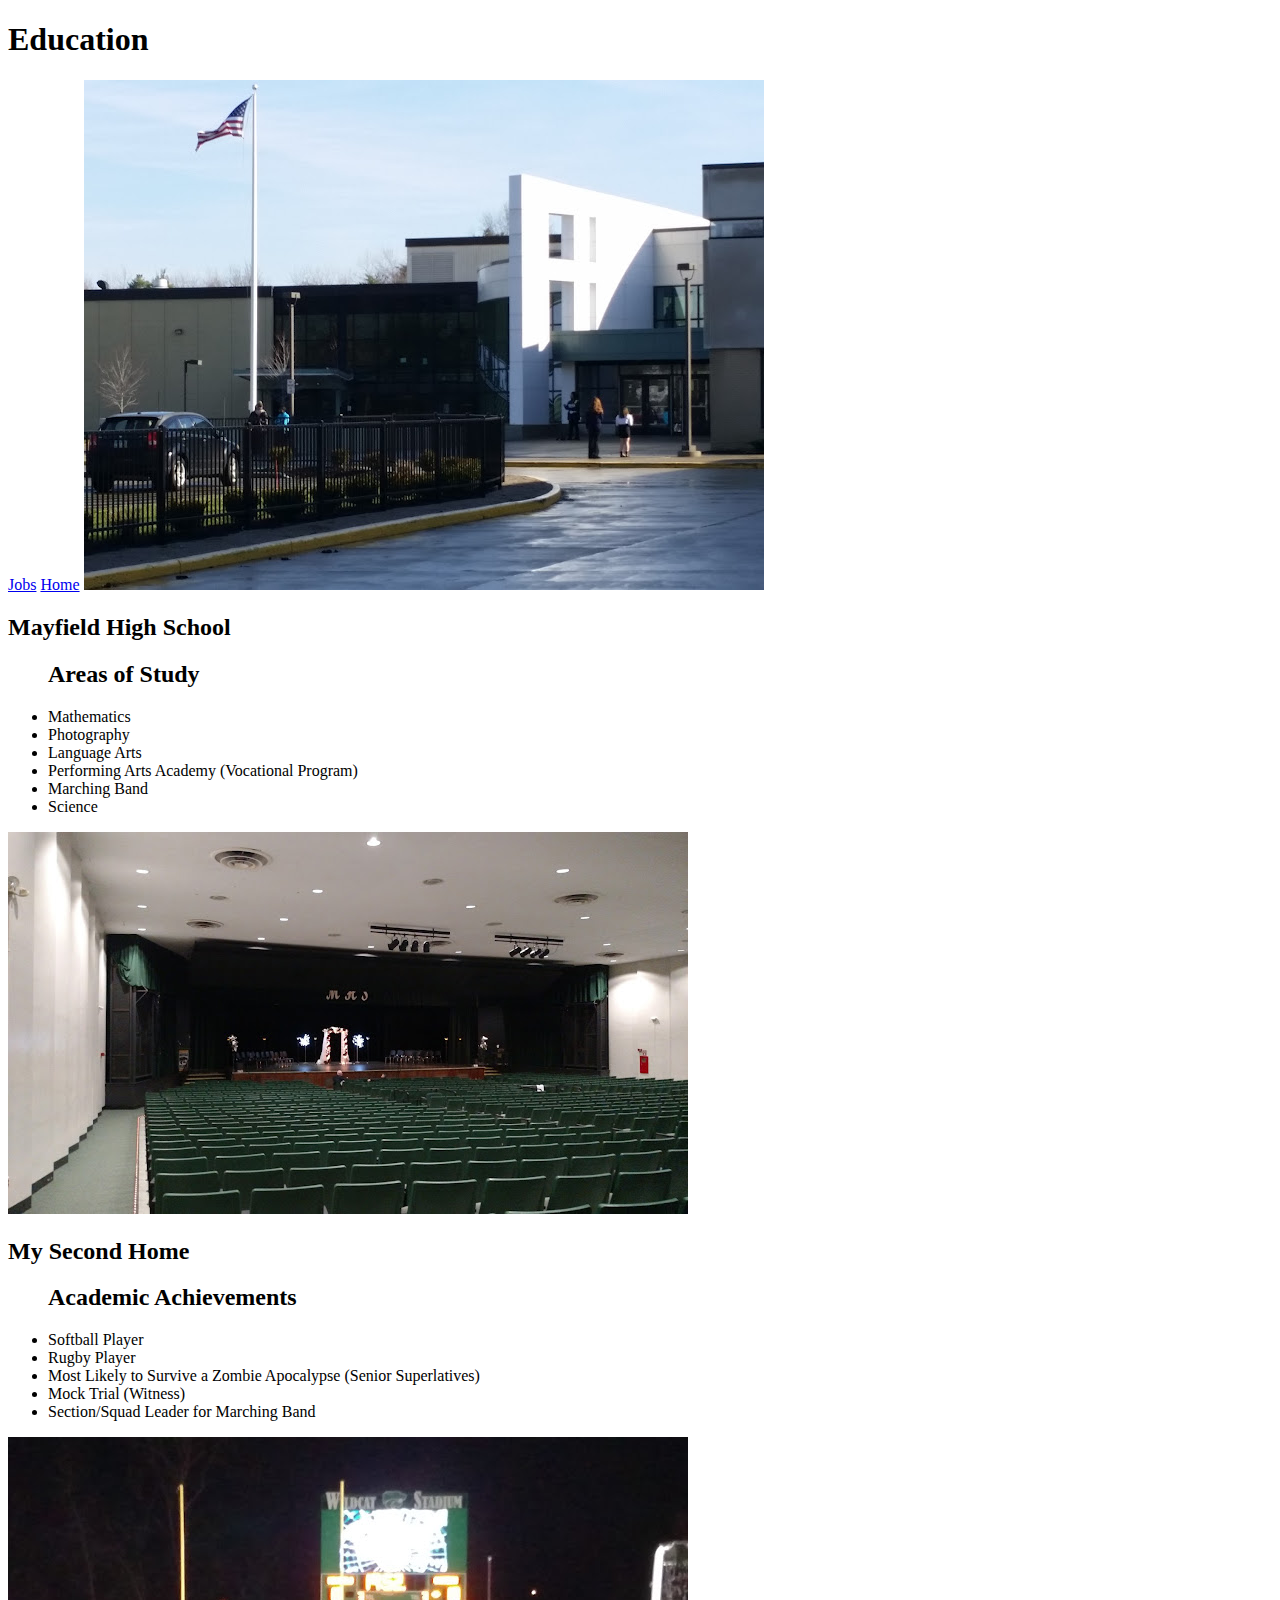
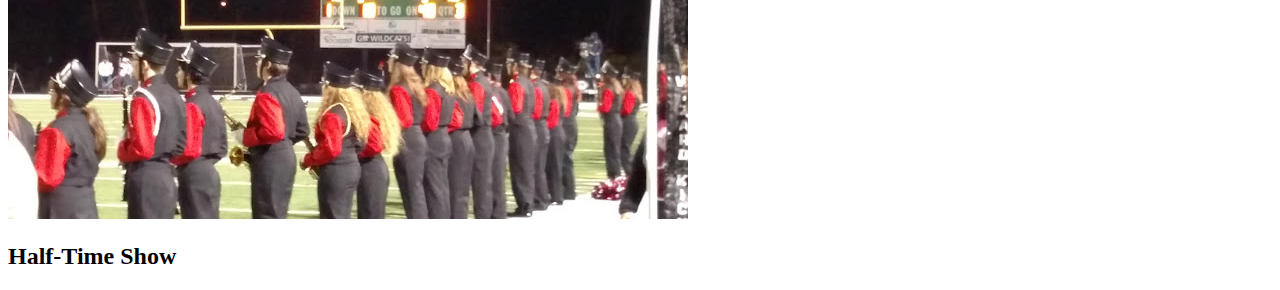
==== education.html @ 3f5cbe85 "new push with links" ====
<!DOCTYPE html>
<html lang="en">
<head>
    <meta charset="UTF-8">
    <meta name="viewport" content="width=device-width, initial-scale=1.0">
    <title>Document</title>
</head>
<body>
    <h1>Education</h1>
    <a href="./jobs.html">Jobs</a>
    <a href="./index.html">Home</a>
<img src="./Mayfield High School.jpg" alt=""><h2>Mayfield High School</h2>



<ul> <h2>Areas of Study</h2>
<li>Mathematics</li>
<li>Photography</li>
<li>Language Arts</li>
<li>Performing Arts Academy (Vocational Program)</li>
<li>Marching Band</li>
<li>Science</li>
</ul>

<img src="./Auditorium.jpg" alt=""> <h2>My Second Home</h2>

<ul> <h2>Academic Achievements</h2>
    <li>Softball Player</li>
    <li>Rugby Player</li>
    <li>Most Likely to Survive a Zombie Apocalypse (Senior Superlatives)</li>
    <li>Mock Trial (Witness)</li>
    <li>Section/Squad Leader for Marching Band</li>
    </ul>

<img src="./Marching Band.jpg" alt=""> <h2>Half-Time Show</h2>
</body>
</html>
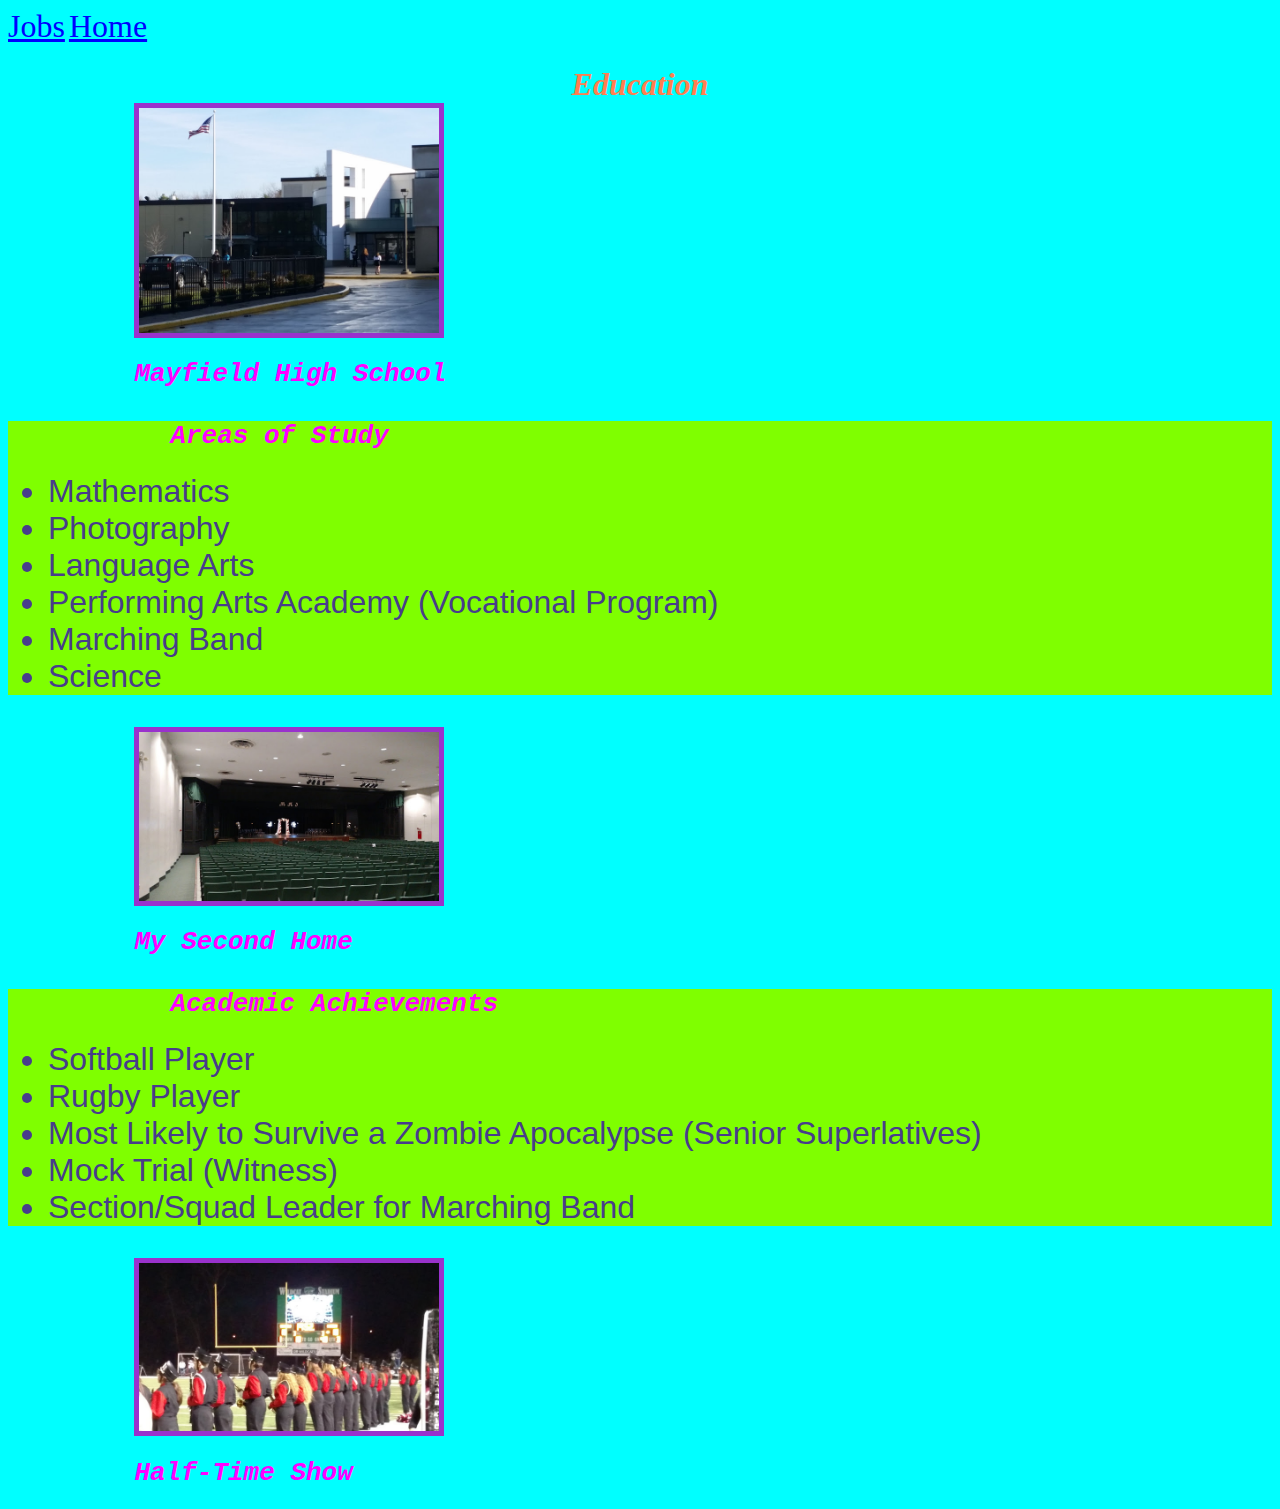
==== commit 96317287: "push" ====
--- a/education.html
+++ b/education.html
@@ -1,14 +1,18 @@
 <!DOCTYPE html>
 <html lang="en">
 <head>
+    <link rel="stylesheet" href="Style.css">
     <meta charset="UTF-8">
     <meta name="viewport" content="width=device-width, initial-scale=1.0">
     <title>Document</title>
 </head>
 <body>
-    <h1>Education</h1>
+    
     <a href="./jobs.html">Jobs</a>
     <a href="./index.html">Home</a>
+
+    <h1>Education</h1>
+    
 <img src="./Mayfield High School.jpg" alt=""><h2>Mayfield High School</h2>
 
 
--- a/Style.css
+++ b/Style.css
@@ -0,0 +1,56 @@
+h1 {
+    color: coral;
+    font-style: italic;
+    font-size: xx-large;
+    text-align: center;
+    height: 15px;
+}
+
+
+
+
+img {
+    width: 300px;
+    border: 5px solid darkorchid;
+    padding: 50px, 40px, 50px, 40px;
+    display: block;
+    margin-left: 10%;
+    margin-right: auto;
+}
+
+
+
+body {
+    background-color: aqua;
+}
+
+h2 {
+    color: fuchsia;
+    font-style: oblique;
+    font-size: xx-large;
+    font-family: monospace;
+    margin-left: 10%;
+    margin-right: auto;
+}
+
+
+p {
+    background-color: chartreuse;
+    font-size: xx-large;
+    font-family: Arial, Helvetica, sans-serif;
+    color: crimson;
+    class
+}
+
+ul {
+    font-size: xx-large;
+    background-color: chartreuse;
+    font-family: Verdana, Geneva, Tahoma, sans-serif;
+    color: darkslateblue;
+}
+
+a {
+    font-size: xx-large;
+    font-style: inherit;
+    color: blue;
+}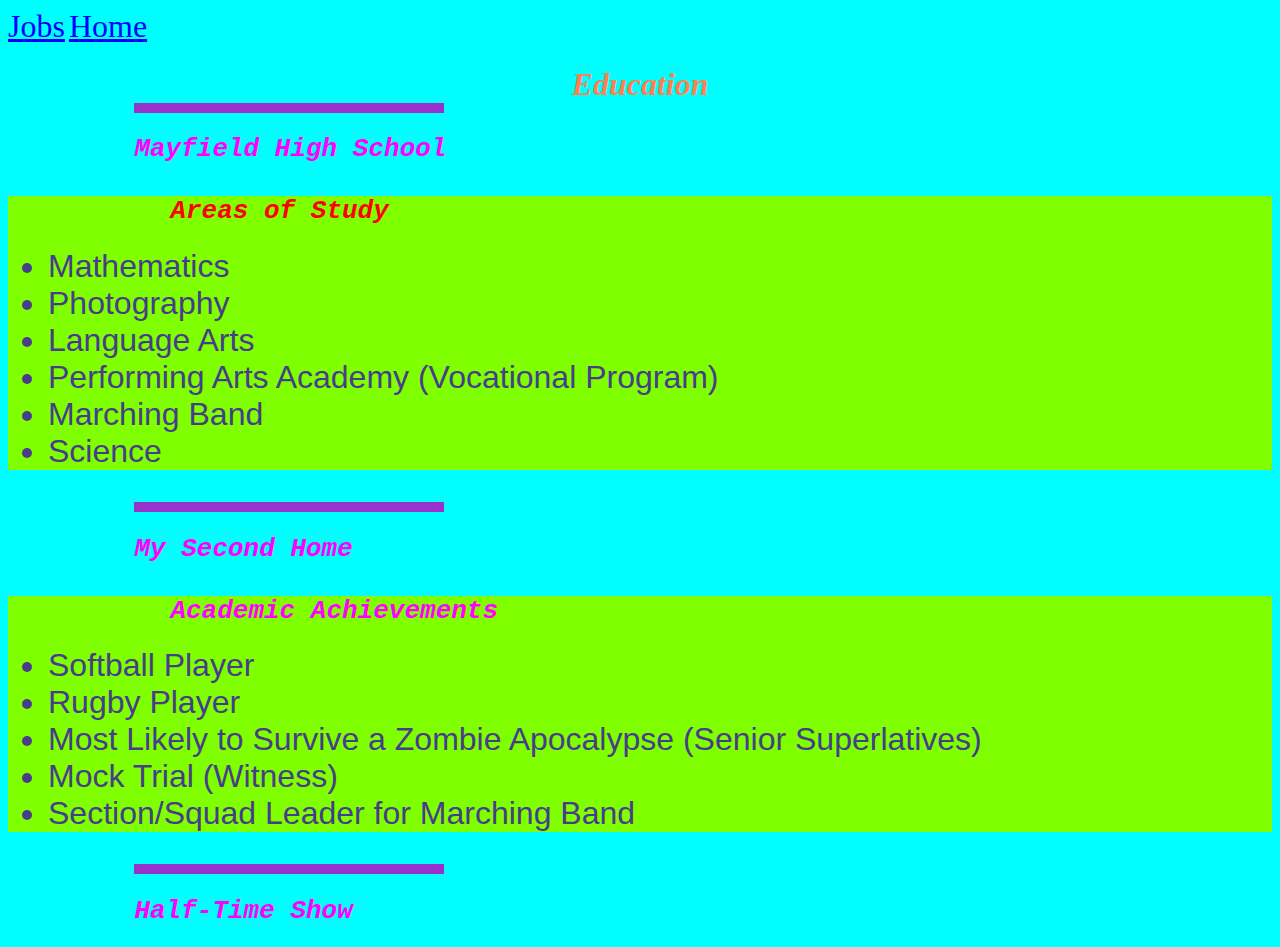
==== commit afec2eae: "push" ====
--- a/education.html
+++ b/education.html
@@ -13,11 +13,11 @@
 
     <h1>Education</h1>
     
-<img src="./Mayfield High School.jpg" alt=""><h2>Mayfield High School</h2>
+<img src="/img/Mayfield High School.jpg" alt=""><h2>Mayfield High School</h2>
 
 
 
-<ul> <h2>Areas of Study</h2>
+<ul> <h2 class="something">Areas of Study</h2>
 <li>Mathematics</li>
 <li>Photography</li>
 <li>Language Arts</li>
@@ -26,7 +26,7 @@
 <li>Science</li>
 </ul>
 
-<img src="./Auditorium.jpg" alt=""> <h2>My Second Home</h2>
+<img src="/img/Auditorium.jpg" alt=""> <h2>My Second Home</h2>
 
 <ul> <h2>Academic Achievements</h2>
     <li>Softball Player</li>
@@ -36,6 +36,6 @@
     <li>Section/Squad Leader for Marching Band</li>
     </ul>
 
-<img src="./Marching Band.jpg" alt=""> <h2>Half-Time Show</h2>
+<img src="/img/Marching Band.jpg" alt=""> <h2>Half-Time Show</h2>
 </body>
 </html>--- a/Style.css
+++ b/Style.css
@@ -6,8 +6,20 @@
     height: 15px;
 }
 
+.linkjobs:hover{
+background-color: coral;
+color: black;
+}
 
+.linkedu:hover{
+    background-color: coral;
+color: black;
+}
 
+.linkedin:hover{
+    background-color: coral;
+color: black;
+}
 
 img {
     width: 300px;
@@ -33,13 +45,16 @@
     margin-right: auto;
 }
 
+.something{
+    color: red;
+}
 
 p {
     background-color: chartreuse;
     font-size: xx-large;
     font-family: Arial, Helvetica, sans-serif;
     color: crimson;
-    class
+   
 }
 
 ul {
@@ -53,4 +68,57 @@
     font-size: xx-large;
     font-style: inherit;
     color: blue;
+}
+
+@media screen and (max-width: 1200px){
+    h1 {
+        font-style: italic;
+        font-size: large;
+        text-align: flex-start;
+        height: 10px;
+    }
+
+    h2 {
+        font-style: oblique;
+        font-size: medium;
+        font-family: monospace;
+        margin-left: auto;
+        margin-right: auto;
+    }
+
+    img {
+        width: 100px;
+        border: 5px solid darkorchid;
+        padding: 5px;
+    }
+
+    p {
+        font-size: large;
+        background-color: aqua;
+    }
+
+    .linkjobs{
+        font-size: medium;
+        color: black;
+    }
+
+.linkedu{
+    font-size: medium;
+    color: black;
+}
+
+.linkedin{
+    font-size: medium;
+    color: black;
+}
+
+ul{
+    background-color: aqua;
+}
+
+ul li{
+    font-size: large;
+    color: crimson;
+    background-color: aqua;
+}
 }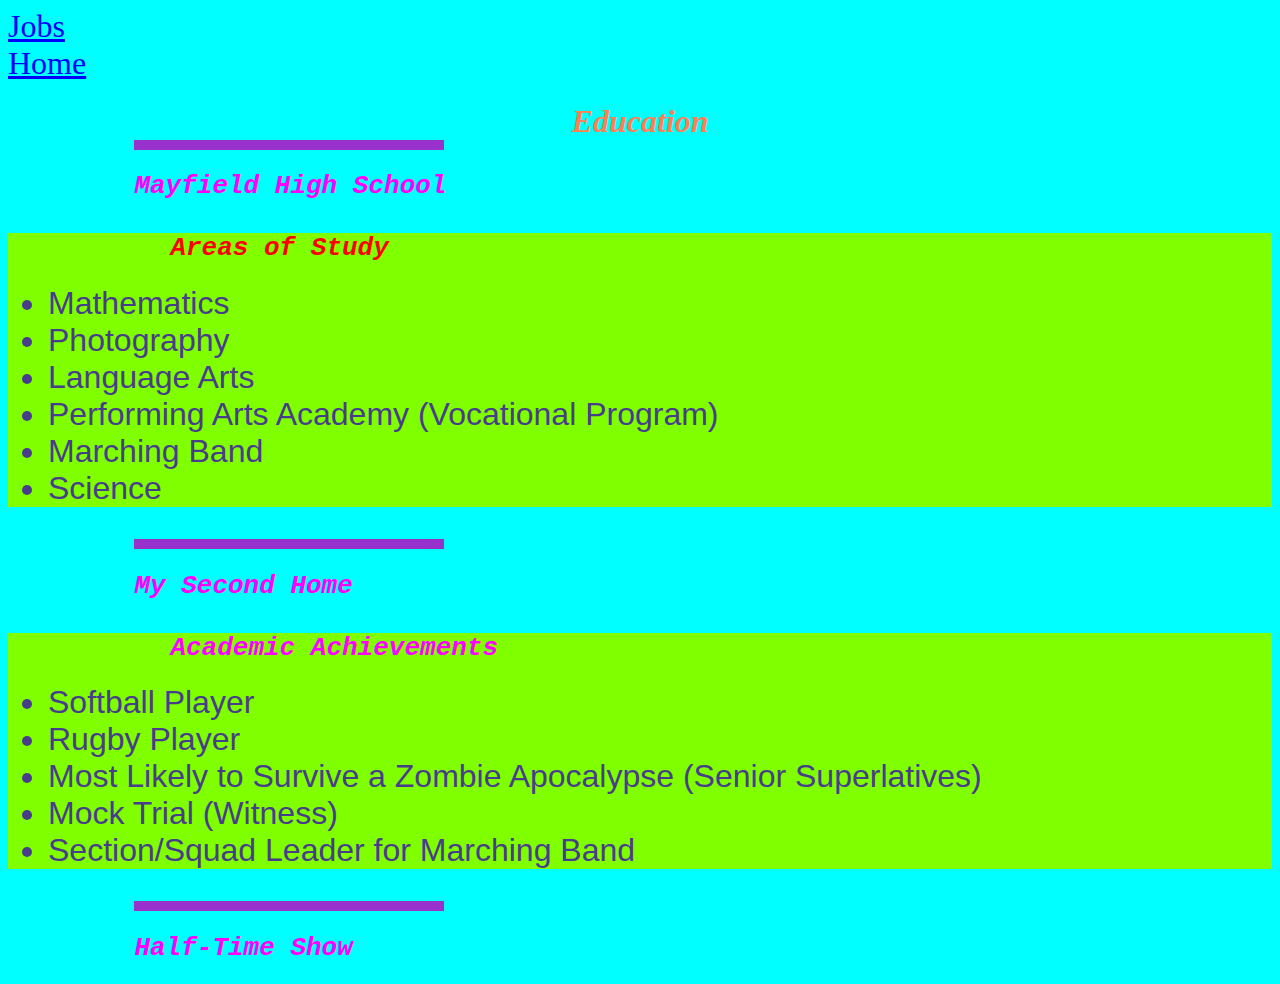
==== commit 9cd0c24a: "push" ====
--- a/education.html
+++ b/education.html
@@ -4,16 +4,17 @@
     <link rel="stylesheet" href="Style.css">
     <meta charset="UTF-8">
     <meta name="viewport" content="width=device-width, initial-scale=1.0">
-    <title>Document</title>
+    <title>About Me</title>
 </head>
 <body>
     
-    <a href="./jobs.html">Jobs</a>
-    <a href="./index.html">Home</a>
+    <a class="wrk" href="./jobs.html">Jobs</a>
+    <br>
+    <a class="home" href="./index.html">Home</a>
 
-    <h1>Education</h1>
+    <h1 class="title">Education</h1>
     
-<img src="/img/Mayfield High School.jpg" alt=""><h2>Mayfield High School</h2>
+<img src="/img/Mayfield High School.jpg" alt=""><h2 class="sch">Mayfield High School</h2>
 
 
 
@@ -26,9 +27,9 @@
 <li>Science</li>
 </ul>
 
-<img src="/img/Auditorium.jpg" alt=""> <h2>My Second Home</h2>
+<img src="/img/Auditorium.jpg" alt=""> <h2 class="pic">My Second Home</h2>
 
-<ul> <h2>Academic Achievements</h2>
+<ul> <h2 class="list">Academic Achievements</h2>
     <li>Softball Player</li>
     <li>Rugby Player</li>
     <li>Most Likely to Survive a Zombie Apocalypse (Senior Superlatives)</li>
@@ -36,6 +37,6 @@
     <li>Section/Squad Leader for Marching Band</li>
     </ul>
 
-<img src="/img/Marching Band.jpg" alt=""> <h2>Half-Time Show</h2>
+<img src="/img/Marching Band.jpg" alt=""> <h2 class="show">Half-Time Show</h2>
 </body>
 </html>--- a/Style.css
+++ b/Style.css
@@ -48,7 +48,9 @@
 .something{
     color: red;
 }
-
+.list li{
+    font-size: medium;
+}
 p {
     background-color: chartreuse;
     font-size: xx-large;
@@ -73,11 +75,10 @@
 @media screen and (max-width: 1200px){
     h1 {
         font-style: italic;
-        font-size: large;
-        text-align: flex-start;
+        font-size: medium;
+        text-align: left;
         height: 10px;
     }
-
     h2 {
         font-style: oblique;
         font-size: medium;
@@ -85,13 +86,11 @@
         margin-left: auto;
         margin-right: auto;
     }
-
     img {
         width: 100px;
         border: 5px solid darkorchid;
-        padding: 5px;
+        padding: 2px;
     }
-
     p {
         font-size: large;
         background-color: aqua;
@@ -106,19 +105,82 @@
     font-size: medium;
     color: black;
 }
-
 .linkedin{
     font-size: medium;
     color: black;
 }
 
+
+.wrk{
+    font-size: medium;
+    color: black;
+}
+.home{
+    font-size: medium;
+    color: black;
+}
+.me{
+    color: black;
+    font-size: medium;
+}
+
+.ti{
+    color: darkgoldenrod;
+}
+.nes{
+    color: rgb(141, 10, 91);
+    font-style: normal;
+}
+.shelf{
+    color: rgb(55, 7, 133);
+    font-style: normal;
+}
+.hap{
+    color: rgb(3, 3, 122);
+    font-style: normal;
+}
+.north{
+    color: rgb(11, 34, 77);
+    font-style: normal;
+}
+.resp{
+    color: rgb(6, 39, 39);
+}
+.debt{
+    color: darkgreen;
+}
+.school{
+    color: black;
+    font-size: medium;
+}
 ul{
     background-color: aqua;
 }
-
 ul li{
-    font-size: large;
+    font-size: medium;
     color: crimson;
     background-color: aqua;
 }
+.title{
+    color: darkslategrey;
+}
+.something{
+    color: darkcyan;
+}
+.list{
+    color: chocolate;
+
+}
+.sch{
+    color: darkmagenta;
+    font-style: normal;
+}
+.pic{
+    color: brown;
+    font-style: normal;
+}
+.show{
+    color: indigo;
+    font-style: normal;
+}
 }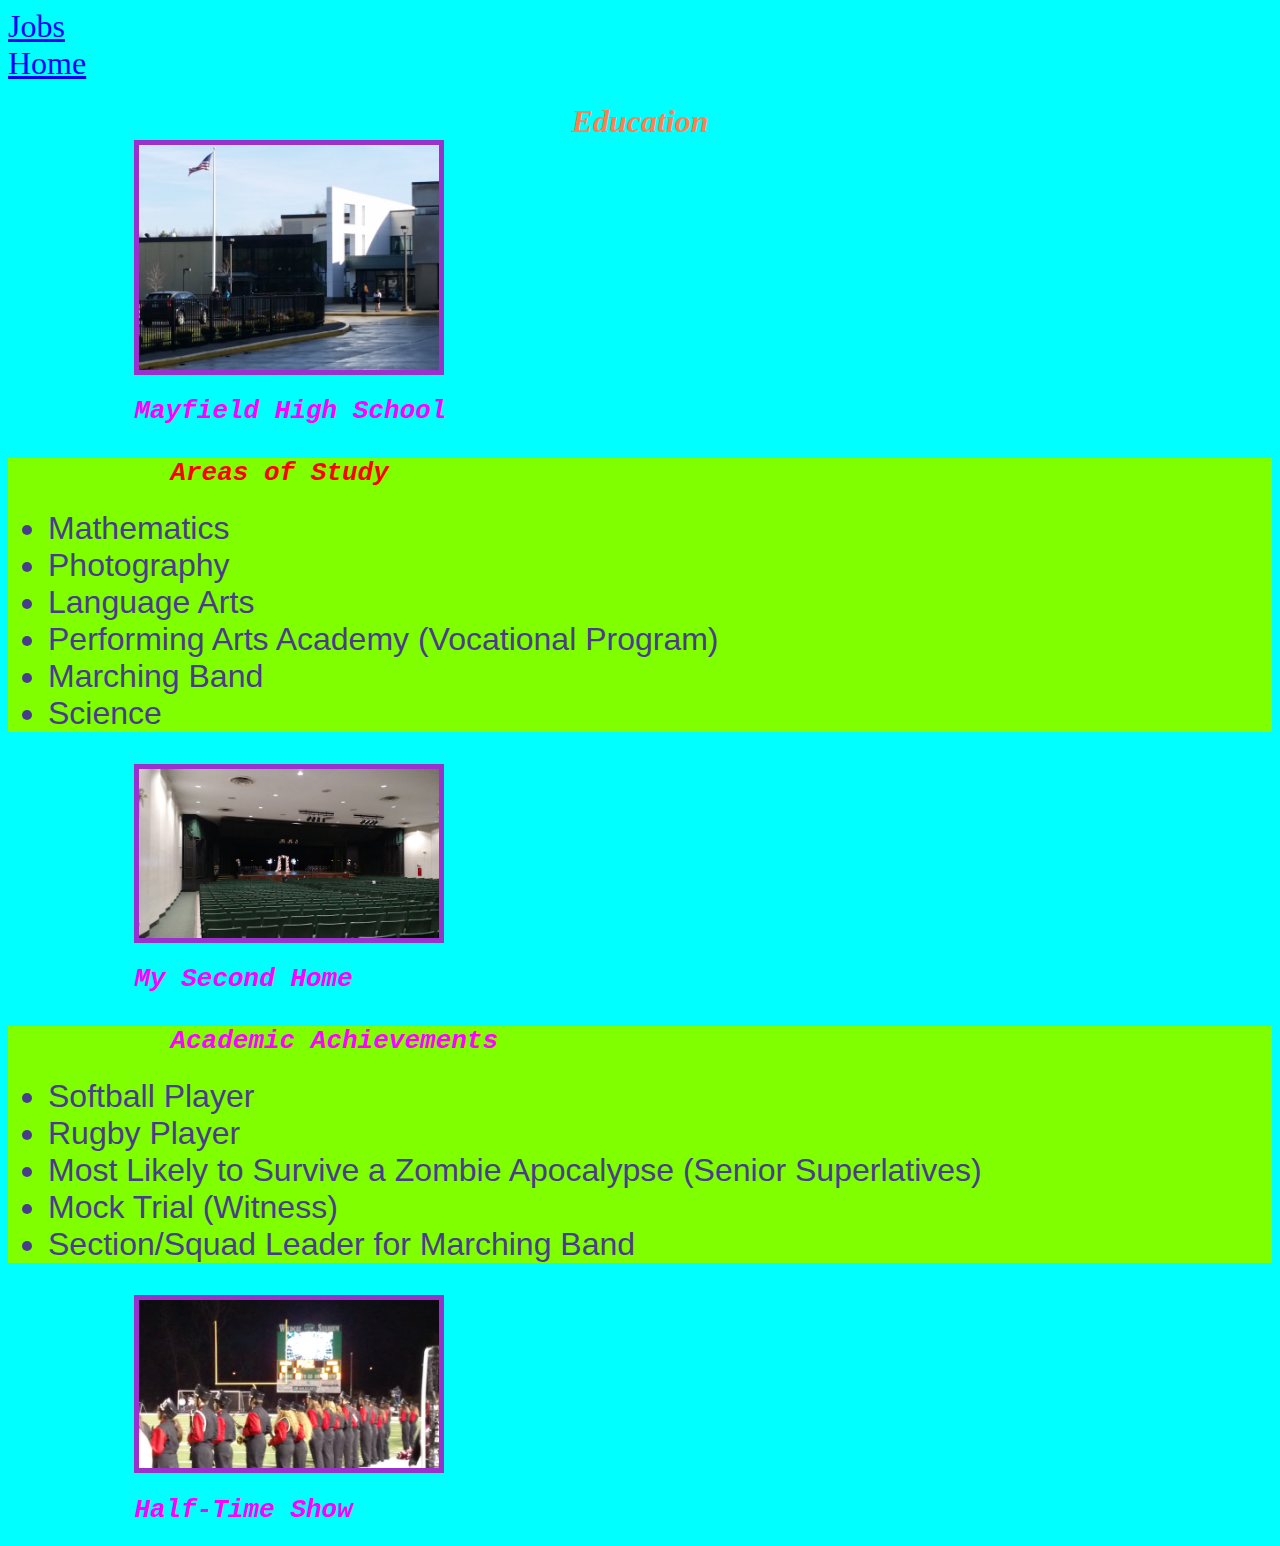
==== commit afee170b: "fixing img paths" ====
--- a/education.html
+++ b/education.html
@@ -14,7 +14,7 @@
 
     <h1 class="title">Education</h1>
     
-<img src="/img/Mayfield High School.jpg" alt=""><h2 class="sch">Mayfield High School</h2>
+<img src="./img/Mayfield High School.jpg" alt=""><h2 class="sch">Mayfield High School</h2>
 
 
 
@@ -27,7 +27,7 @@
 <li>Science</li>
 </ul>
 
-<img src="/img/Auditorium.jpg" alt=""> <h2 class="pic">My Second Home</h2>
+<img src="./img/Auditorium.jpg" alt=""> <h2 class="pic">My Second Home</h2>
 
 <ul> <h2 class="list">Academic Achievements</h2>
     <li>Softball Player</li>
@@ -37,6 +37,6 @@
     <li>Section/Squad Leader for Marching Band</li>
     </ul>
 
-<img src="/img/Marching Band.jpg" alt=""> <h2 class="show">Half-Time Show</h2>
+<img src="./img/Marching Band.jpg" alt=""> <h2 class="show">Half-Time Show</h2>
 </body>
 </html>